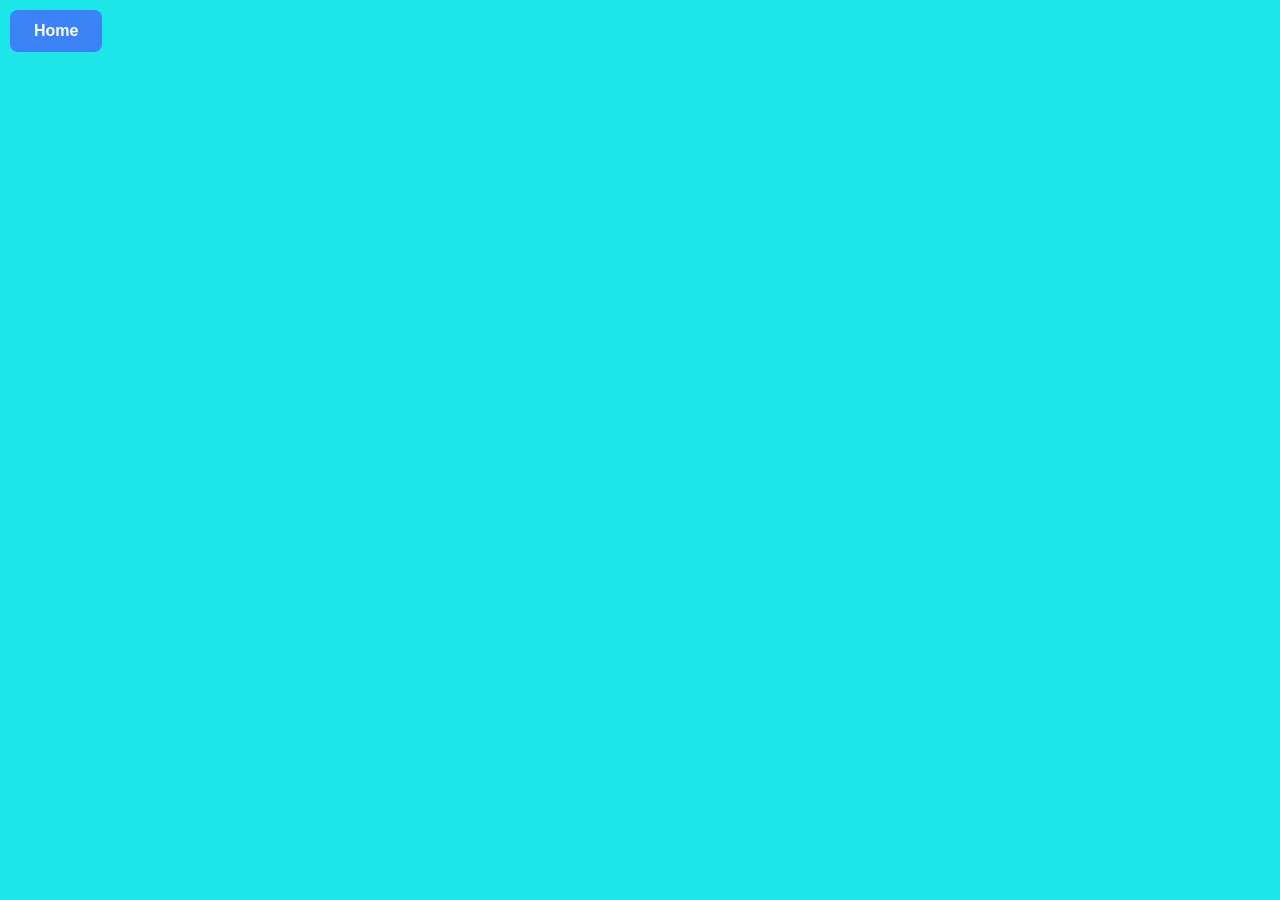
==== game.html @ f2a35450 "Initial commit" ====
<!DOCTYPE html>
<html lang="en">

<head>
    <meta charset="UTF-8">
    <meta name="viewport" content="width=device-width, initial-scale=1.0">
    <!-- Day 1 Task 1  Write the title here -->

    <!-- Day 1 Task 2  Write the relevant code here -->
    <link rel="stylesheet" href="css/style.css">
</head>

<body>
    <a href="index.html" class="back-btn">Home</a>
    <script src="https://cdnjs.cloudflare.com/ajax/libs/p5.js/1.11.3/p5.js"></script>
    <script src="https://cdnjs.cloudflare.com/ajax/libs/p5.js/1.11.3/addons/p5.sound.min.js"></script>
    <script src="https://cdnjs.cloudflare.com/ajax/libs/p5play/3.33.5/planck.min.js"></script>
    <script src="https://cdnjs.cloudflare.com/ajax/libs/p5play/3.33.5/p5play.js"></script>
    <script src="js/main.js"></script>
</body>

</html>
---- css/style.css ----
/* =========================
   Task 2
   Change colors here only
   Add the following line to index.html file at the line below <title>
   <link rel="stylesheet" href="css/style.css">

   You may access the following link to choose the color that you like and get the hex code
   https://www.w3schools.com/colors/colors_picker.asp
   ========================= */

body {
    font-family: sans-serif;

    /* Change background color */
    background: #1de6e9;
    /* Change text color */
    color: #cc5ded;

    /* Ignore Below */
    min-height: 100vh;
    overflow: hidden;
    display: flex;
    justify-content: center;
    align-items: center;
}


.btn,
.back-btn {

    /* Change button color */
    background: #3b82f6;
    /* Change button text */
    color: white;

    /* Ignore Below */
    padding: 12px 24px;
    text-decoration: none;
    border-radius: 8px;
    font-weight: bold;
    transition: 0.2s;
}

.btn:hover,
.back-btn:hover {
    /* Bonus: hover color */
    background: #2563eb;
    transform: scale(1.05);
}

canvas {
    /* Change canvas border color */
    border: 2px solid #3b82f6;

    /* Ignore Below */
    border-radius: 0px;
    display: block;
    max-width: 100%;
}




/* =========================
   ⚠️ IGNORE BELOW (ADVANCED)
   ========================= */

* {
    box-sizing: border-box;
    margin: 0;
    padding: 0;
}

.center {
    display: flex;
    flex-direction: column;
    align-items: center;
    justify-content: center;
    height: 80vh;
    gap: 1rem;
}

.back-btn {
    position: fixed;
    top: 10px;
    left: 10px;
    z-index: 10;
}
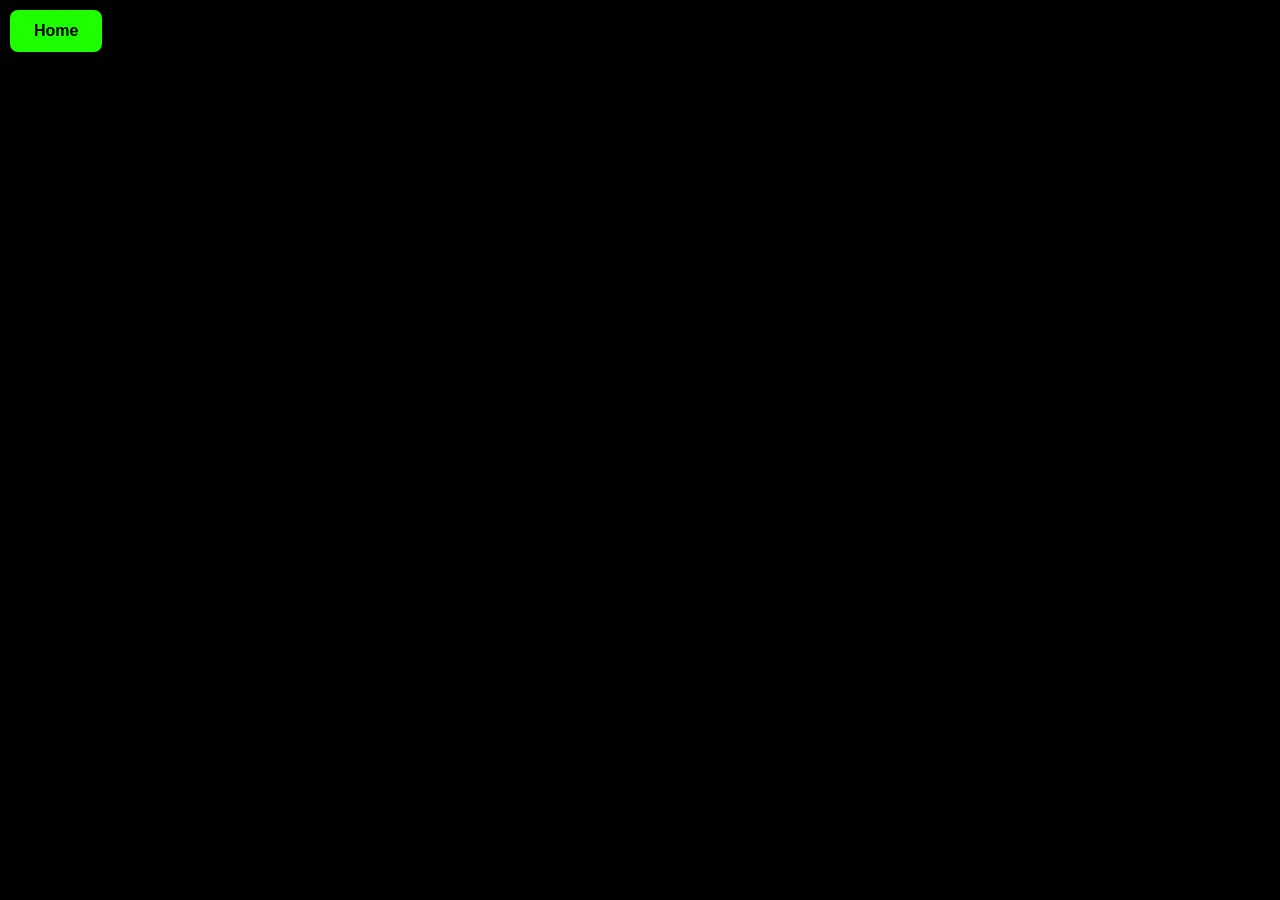
==== commit e0809e7e: "18/6/2026" ====
--- a/game.html
+++ b/game.html
@@ -5,7 +5,7 @@
     <meta charset="UTF-8">
     <meta name="viewport" content="width=device-width, initial-scale=1.0">
     <!-- Day 1 Task 1  Write the title here -->
-
+    <title>game page</title>
     <!-- Day 1 Task 2  Write the relevant code here -->
     <link rel="stylesheet" href="css/style.css">
 </head>
--- a/css/style.css
+++ b/css/style.css
@@ -12,9 +12,9 @@
     font-family: sans-serif;
 
     /* Change background color */
-    background: #1de6e9;
+    background: #000000;
     /* Change text color */
-    color: #cc5ded;
+    color: #1eff00;
 
     /* Ignore Below */
     min-height: 100vh;
@@ -29,23 +29,24 @@
 .back-btn {
 
     /* Change button color */
-    background: #3b82f6;
+    background: #1eff00;
     /* Change button text */
-    color: white;
+    color: rgb(0, 0, 0);
 
     /* Ignore Below */
     padding: 12px 24px;
     text-decoration: none;
     border-radius: 8px;
     font-weight: bold;
-    transition: 0.2s;
+    transition: 0.4s;
 }
 
 .btn:hover,
 .back-btn:hover {
     /* Bonus: hover color */
-    background: #2563eb;
-    transform: scale(1.05);
+    background: #1eff0079;
+    transform: scale(1.15);
+    color: rgb(255, 255, 255);
 }
 
 canvas {
